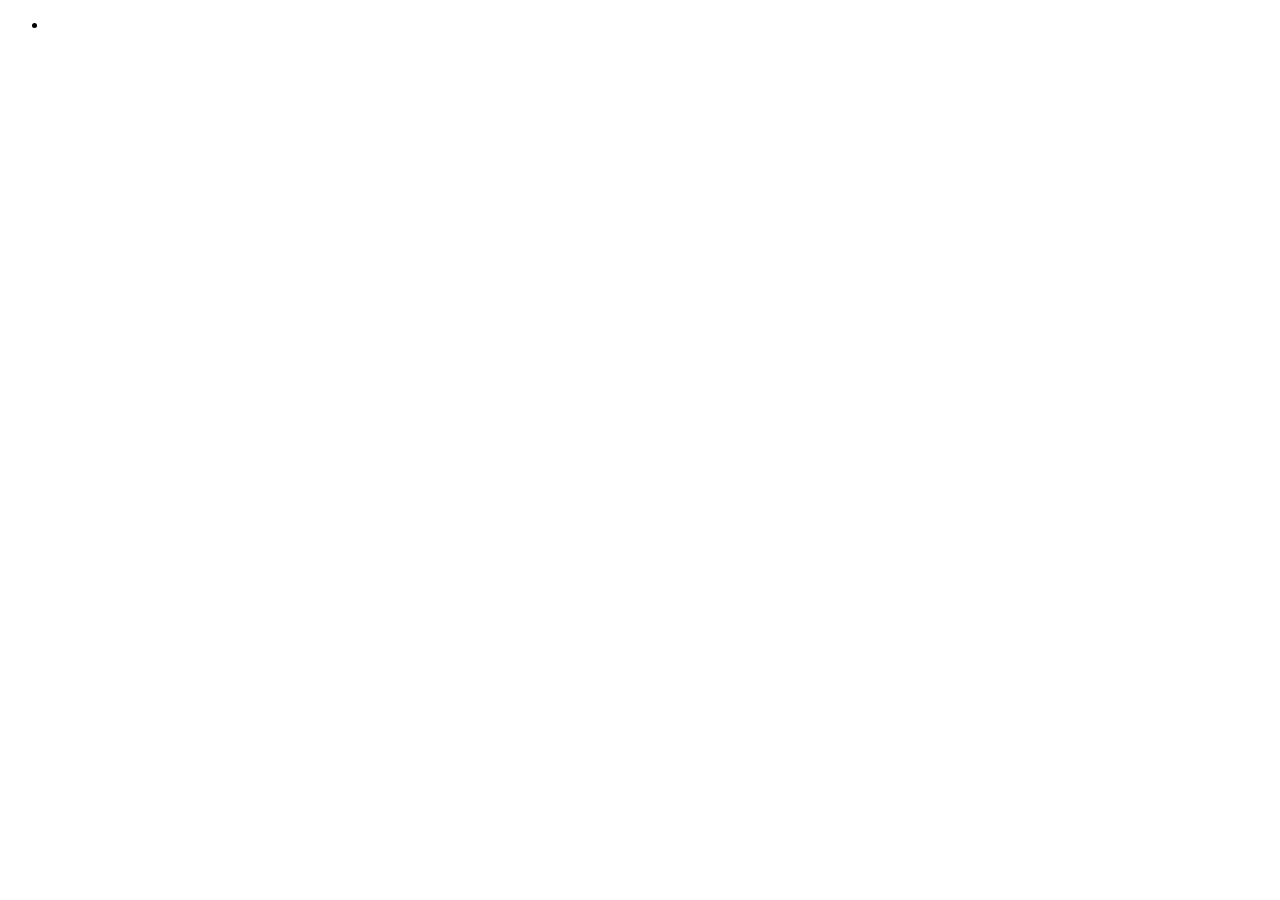
==== src/main/resources/templates/index.html @ 81510ab1 "Index Controller and HTML" ====
<!DOCTYPE html>
<html lang="nl" xmlns:th="http://www.thymeleaf.org">
<head th:replace="fragments::head(title='Mijn beste albums')"></head>
<body>
<nav th:replace="fragments::menu"></nav>
<ul class="albums">
    <li th:each="album:${albums}" th:object="${album}">
        <a th:text="|*{naam} (*{artiest.naam})|" th:href="@{/album/{id}(id=*{id})}"></a>
    </li>
</ul>
<footer th:replace="fragments::footer"></footer>
</body>
</html>
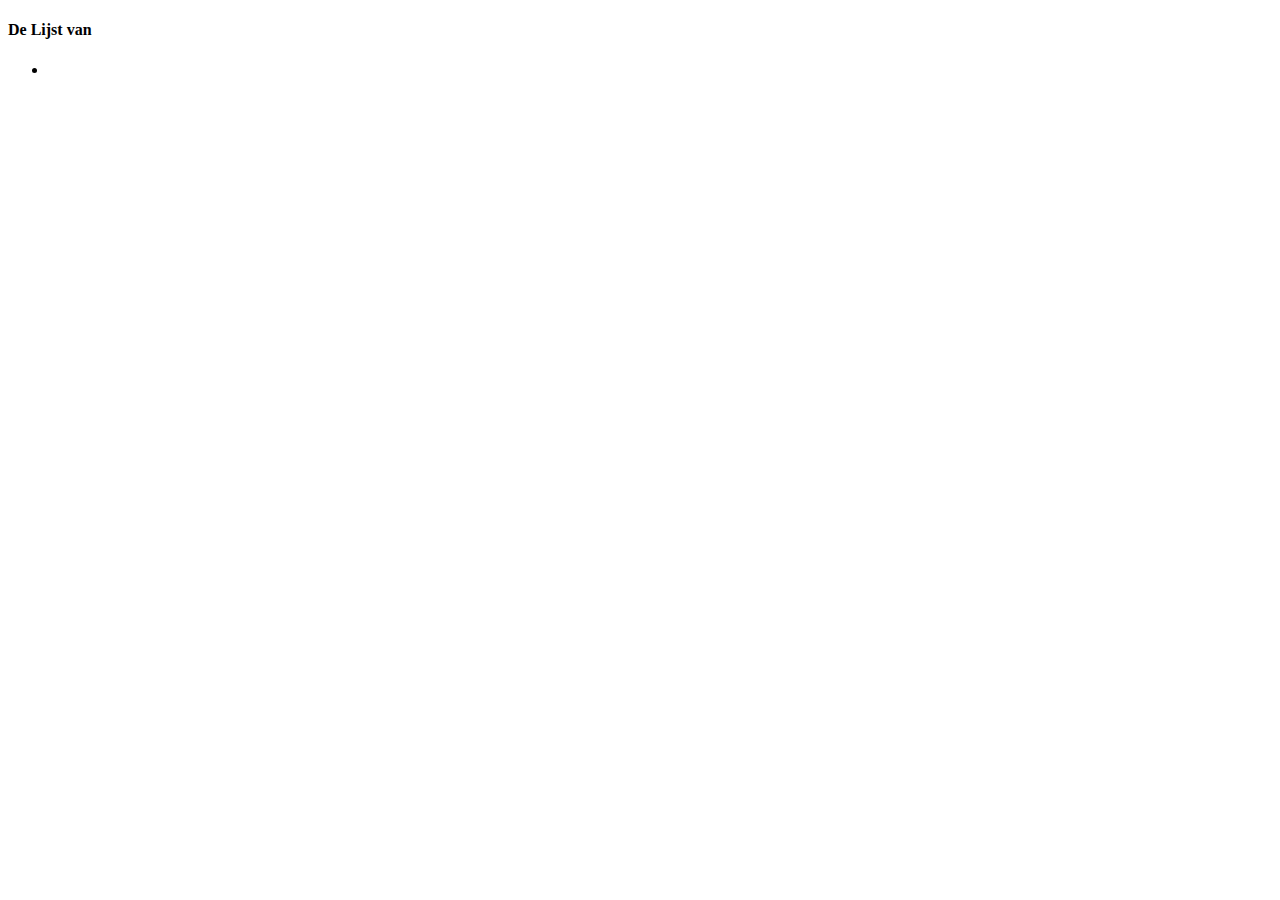
==== commit da41a710: "index page changed according to user" ====
--- a/src/main/resources/templates/index.html
+++ b/src/main/resources/templates/index.html
@@ -3,11 +3,16 @@
 <head th:replace="fragments::head(title='Mijn beste albums')"></head>
 <body>
 <nav th:replace="fragments::menu"></nav>
-<ul class="albums">
-    <li th:each="album:${albums}" th:object="${album}">
-        <a th:text="|*{naam} (*{artiest.naam})|" th:href="@{/album/{id}(id=*{id})}"></a>
-    </li>
-</ul>
+<main>
+    <th:block th:each="gebruiker:${gebruikers}" th:object="${gebruiker}">
+        <h4>De Lijst van <th:block th:text="*{naam}"></th:block></h4>
+        <ul>
+            <li th:each="album:${gebruiker.getAlbums()}" th:object="${album}">
+                <a th:text="|*{artiest.naam} - *{naam}|" th:href="@{/album/{id}(id=*{id})}"></a>
+            </li>
+        </ul>
+    </th:block>
+</main>
 <footer th:replace="fragments::footer"></footer>
 </body>
 </html>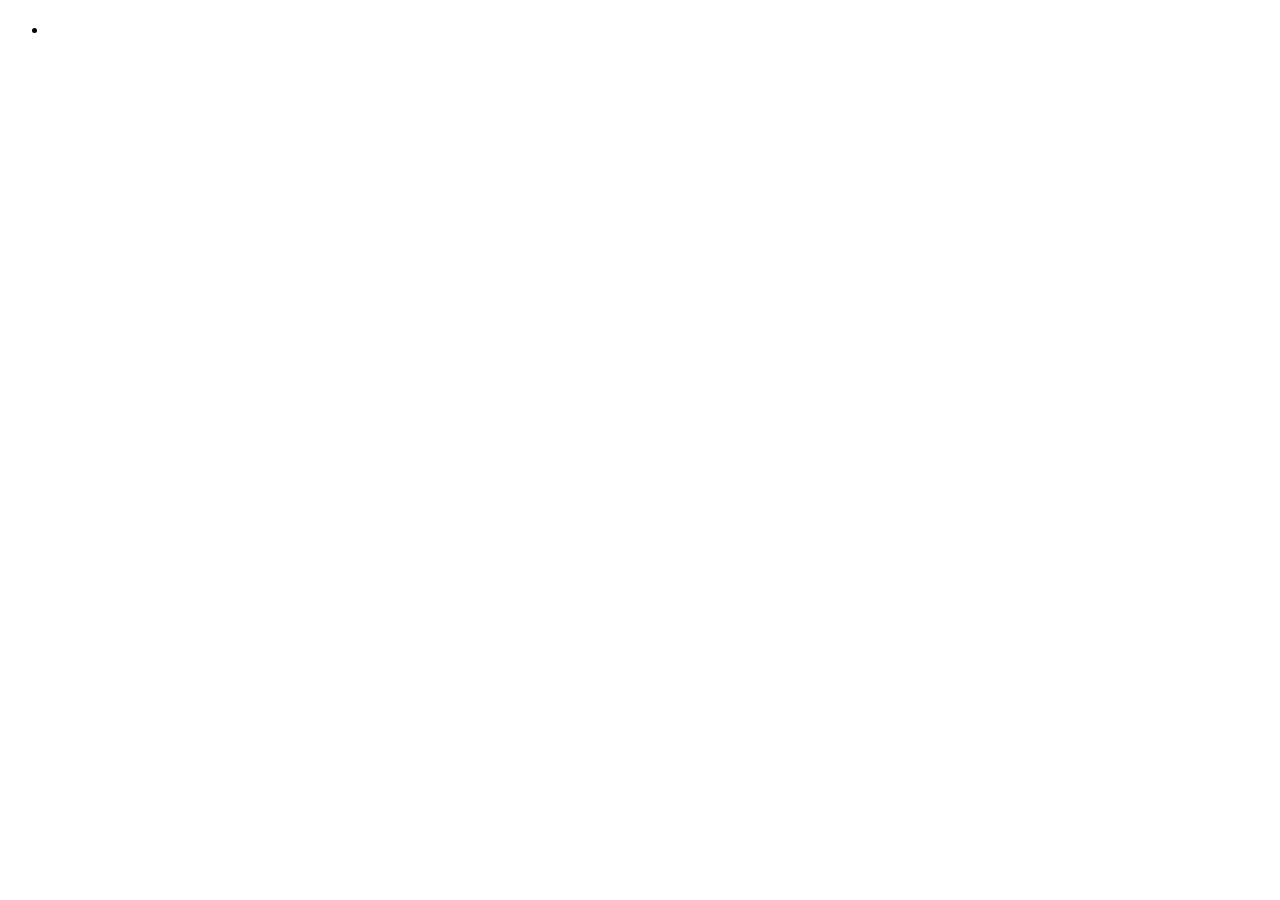
==== commit 8c230608: "gebruiker page added" ====
--- a/src/main/resources/templates/index.html
+++ b/src/main/resources/templates/index.html
@@ -5,7 +5,7 @@
 <nav th:replace="fragments::menu"></nav>
 <main>
     <th:block th:each="gebruiker:${gebruikers}" th:object="${gebruiker}">
-        <h4>De Lijst van <th:block th:text="*{naam}"></th:block></h4>
+        <h4><a th:text="|De Lijst van *{naam}|" th:href="@{/gebruiker/{id}(id=*{id})}"></a></h4>
         <ul>
             <li th:each="album:${gebruiker.getAlbums()}" th:object="${album}">
                 <a th:text="|*{artiest.naam} - *{naam}|" th:href="@{/album/{id}(id=*{id})}"></a>
